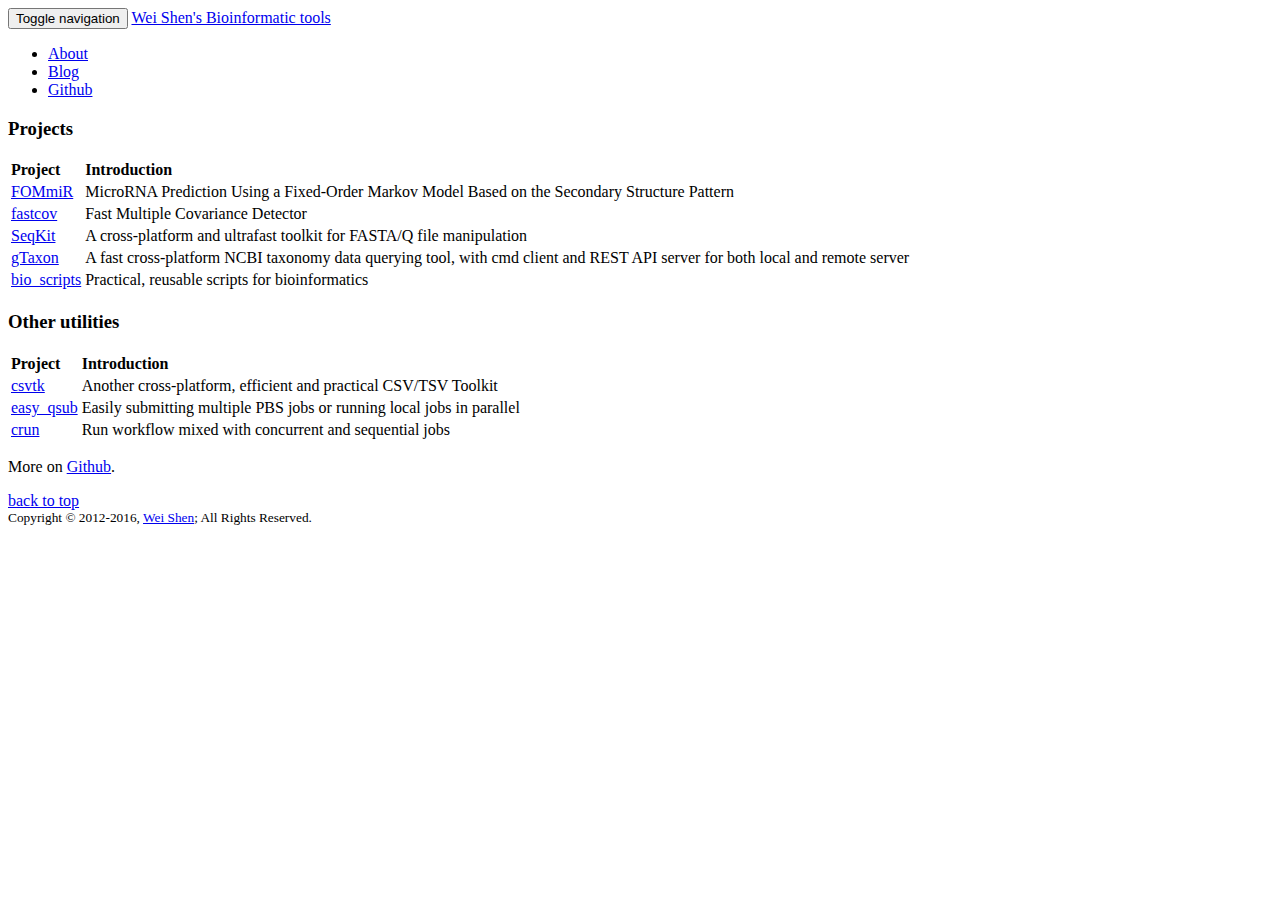
==== index.html @ f15f13af "update homepage" ====
<!DOCTYPE html>
<!--[if lt IE 7]> <html class="no-js lt-ie9 lt-ie8 lt-ie7"> <![endif]-->
<!--[if IE 7]> <html class="no-js lt-ie9 lt-ie8"> <![endif]-->
<!--[if IE 8]> <html class="no-js lt-ie9"> <![endif]-->
<!--[if gt IE 8]><!--> <html class="no-js"> <!--<![endif]-->
<head>
  <meta http-equiv="content-type" content="text/html; charset=utf-8">
  <title>Wei Shen&#39;s Bioinformatic tools </title>
  <meta http-equiv="X-UA-Compatible" content="IE=edge">
<meta name="HandheldFriendly" content="True">
<meta name="MobileOptimized" content="320">
<meta name="viewport" content="width=device-width, initial-scale=1">


<meta name="description" content="" />

<meta name="keywords" content="">


<meta property="og:title" content="Wei Shen&#39;s Bioinformatic tools ">
<meta property="og:site_name" content="Wei Shen&#39;s Bioinformatic tools"/>
<meta property="og:url" content="http://bioinf.shenwei.me/" />
<meta property="og:locale" content="en-us">


<meta property="og:type" content="website" />



<link href="http://bioinf.shenwei.me/index.xml" rel="alternate" type="application/rss+xml" title="Wei Shen&#39;s Bioinformatic tools" />

<link rel="canonical" href="http://bioinf.shenwei.me/" />

<link rel="apple-touch-icon-precomposed" sizes="144x144" href="http://bioinf.shenwei.me/touch-icon-144-precomposed.png">
<link href="http://bioinf.shenwei.me/favicon.png" rel="icon">

<meta name="generator" content="Hugo 0.16" />

  <!--[if lt IE 9]>
<script src="https://oss.maxcdn.com/libs/html5shiv/3.7.0/html5shiv.js"></script>
<script src="https://oss.maxcdn.com/libs/respond.js/1.4.2/respond.min.js"></script>
<![endif]-->



    <link rel="stylesheet" href="http://bioinf.shenwei.me/css/theme/yeti.css">


<link rel="stylesheet" href="http://bioinf.shenwei.me/css/font-awesome.min.css">
<link rel="stylesheet" href="http://bioinf.shenwei.me/css/style.css">


  <link rel="stylesheet" href="http://bioinf.shenwei.me/css/highlight/default.css">


</head>
<body>
    <header id="main-header">
  <nav class="navbar navbar-default navbar-fixed-top">
    <div class="container">
      <div class="navbar-header">
        <button type="button" class="navbar-toggle collapsed" data-toggle="collapse" data-target="#navbar" aria-expanded="false" aria-controls="navbar">
          <span class="sr-only">Toggle navigation</span>
          <span class="icon-bar"></span>
          <span class="icon-bar"></span>
          <span class="icon-bar"></span>
        </button>
        <a class="navbar-brand" href="http://bioinf.shenwei.me">Wei Shen&#39;s Bioinformatic tools</a>
      </div>
      <div id="navbar" class="collapse navbar-collapse">
        <ul class="nav navbar-nav navbar-right">
          
          <li>

            <a href="http://shenwei.me"
             title="http://shenwei.me">

            
            
            About
            </a>
          </li>
          
          <li>

            <a href="http://blog.shenwei.me"
             title="http://blog.shenwei.me">

            
            
            Blog
            </a>
          </li>
          
          <li>

            <a href="http://github.com/shenwei356"
             title="http://github.com/shenwei356">

            
            
            Github
            </a>
          </li>
          
        </ul>
      </div>
      
    </div>
  </nav>

</header>



  <div class="container">
    
    
    
        

<h3 id="projects">Projects</h3>

<table>
<thead>
<tr>
<th align="left">Project</th>
<th align="left">Introduction</th>
</tr>
</thead>

<tbody>
<tr>
<td align="left"><a href="http://bioinf.shenwei.me/fommir" target="_blank">FOMmiR</a></td>
<td align="left">MicroRNA Prediction Using a Fixed-Order Markov Model Based on the Secondary Structure Pattern</td>
</tr>

<tr>
<td align="left"><a href="http://yanlilab.github.io/fastcov" target="_blank">fastcov</a></td>
<td align="left">Fast Multiple Covariance Detector</td>
</tr>

<tr>
<td align="left"><a href="http://bioinf.shenwei.me/seqkit" target="_blank">SeqKit</a></td>
<td align="left">A cross-platform and ultrafast toolkit for FASTA/Q file manipulation</td>
</tr>

<tr>
<td align="left"><a href="https://github.com/shenwei356/gtaxon" target="_blank">gTaxon</a></td>
<td align="left">A fast cross-platform NCBI taxonomy data querying tool, with cmd client and REST API server for both local and remote server</td>
</tr>

<tr>
<td align="left"><a href="https://github.com/shenwei356/bio_scripts" target="_blank">bio_scripts</a></td>
<td align="left">Practical, reusable scripts for bioinformatics</td>
</tr>
</tbody>
</table>

<h3 id="other-utilities">Other utilities</h3>

<table>
<thead>
<tr>
<th align="left">Project</th>
<th align="left">Introduction</th>
</tr>
</thead>

<tbody>
<tr>
<td align="left"><a href="http://bioinf.shenwei.me/csvtk" target="_blank">csvtk</a></td>
<td align="left">Another cross-platform, efficient and practical CSV/TSV Toolkit</td>
</tr>

<tr>
<td align="left"><a href="https://github.com/shenwei356/easy_qsub" target="_blank">easy_qsub</a></td>
<td align="left">Easily submitting multiple PBS jobs or running local jobs in parallel</td>
</tr>

<tr>
<td align="left"><a href="https://github.com/shenwei356/crun" target="_blank">crun</a></td>
<td align="left">Run workflow mixed with concurrent and sequential jobs</td>
</tr>
</tbody>
</table>

<p>More on <a href="https://github.com/shenwei356/">Github</a>.</p>

    
    
  </div>

      <footer class="footer">
    <div class="container hidden-print">
    <div class="row">
        <div class="col-xs-12 col-sm-12 col-md-12 col-lg-12">
           <div class="pull-left">
  <a class="toplink" href="#">back to top</a>
</div>
<div class="pull-right">
  
</div>

        </div>
        <div class="col-xs-12 col-sm-12 col-md-12 col-lg-12 text-center">
          <small>
              
    
<div class="container footline">
  
  Copyright © 2012-2016, <a href="http://shenwei.me">Wei Shen</a>; All Rights Reserved.


</div>


    


          </small>
        </div>
     </div>
    </div>
</footer>

    <script src="http://bioinf.shenwei.me/js/jquery.min-2.1.4.js"></script>
<script src="http://bioinf.shenwei.me/js/bootstrap.min-3.3.5.js"></script>




<script src="http://bioinf.shenwei.me/js/highlight.pack.js"></script>
<script src="http://bioinf.shenwei.me/js/site.js"></script>
<script>hljs.initHighlightingOnLoad();</script>


<script>
  var _gaq=[['_setAccount','UA-28948626-9'],['_trackPageview']];
  (function(d,t){var g=d.createElement(t),s=d.getElementsByTagName(t)[0];
  g.src=('https:'==location.protocol?'//ssl':'//www')+'.google-analytics.com/ga.js';
  s.parentNode.insertBefore(g,s)}(document,'script'));
</script>


  </body>
</html>
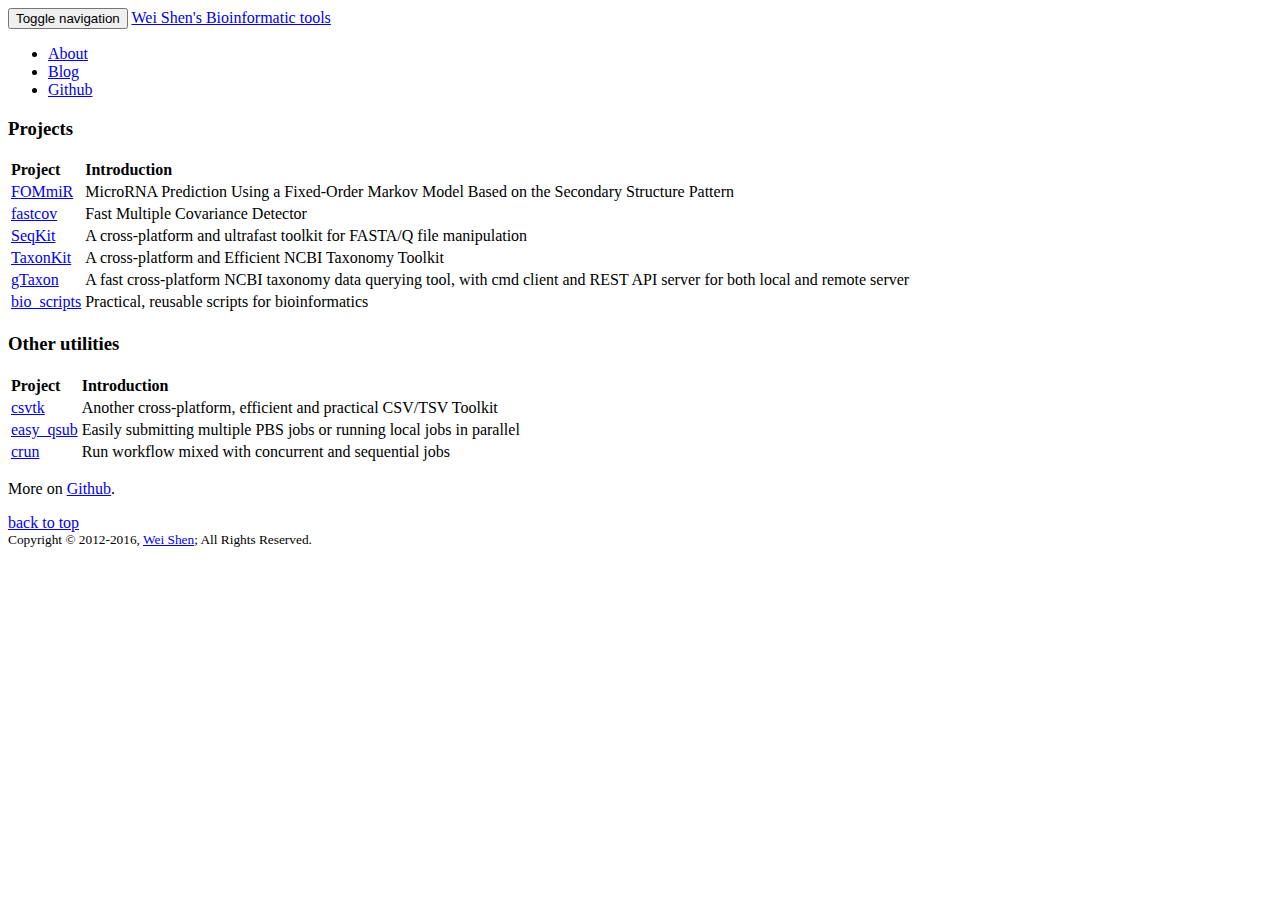
==== commit 7d731b05: "add TaxonKit" ====
--- a/index.html
+++ b/index.html
@@ -146,6 +146,11 @@
 </tr>
 
 <tr>
+<td align="left"><a href="http://bioinf.shenwei.me/taxonkit" target="_blank">TaxonKit</a></td>
+<td align="left">A cross-platform and Efficient NCBI Taxonomy Toolkit</td>
+</tr>
+
+<tr>
 <td align="left"><a href="https://github.com/shenwei356/gtaxon" target="_blank">gTaxon</a></td>
 <td align="left">A fast cross-platform NCBI taxonomy data querying tool, with cmd client and REST API server for both local and remote server</td>
 </tr>
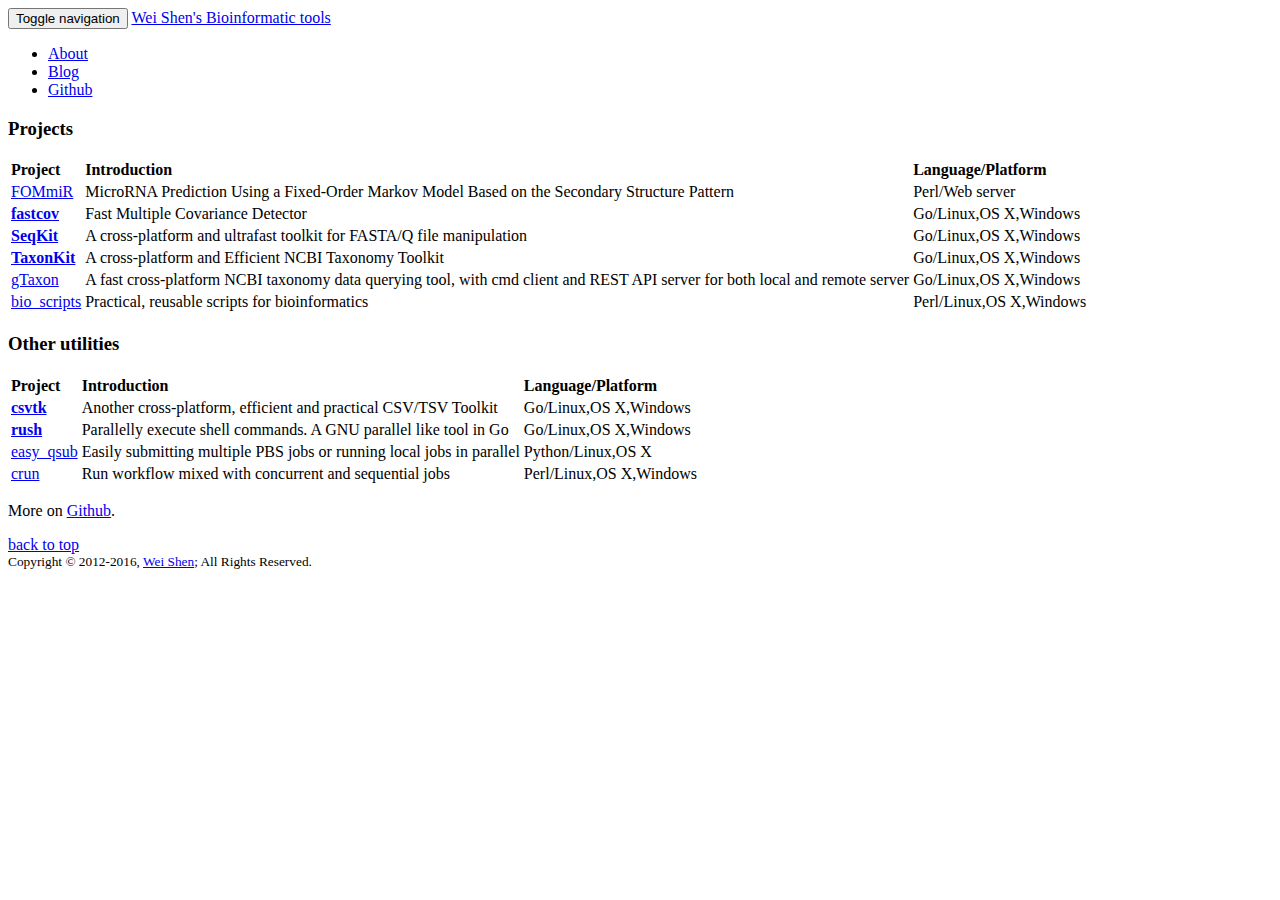
==== commit 857e3d47: "add rush" ====
--- a/index.html
+++ b/index.html
@@ -126,6 +126,7 @@
 <tr>
 <th align="left">Project</th>
 <th align="left">Introduction</th>
+<th align="left">Language/Platform</th>
 </tr>
 </thead>
 
@@ -133,31 +134,37 @@
 <tr>
 <td align="left"><a href="http://bioinf.shenwei.me/fommir" target="_blank">FOMmiR</a></td>
 <td align="left">MicroRNA Prediction Using a Fixed-Order Markov Model Based on the Secondary Structure Pattern</td>
-</tr>
-
-<tr>
-<td align="left"><a href="http://yanlilab.github.io/fastcov" target="_blank">fastcov</a></td>
+<td align="left">Perl/Web server</td>
+</tr>
+
+<tr>
+<td align="left"><a href="http://yanlilab.github.io/fastcov" target="_blank"><strong>fastcov</strong></a></td>
 <td align="left">Fast Multiple Covariance Detector</td>
-</tr>
-
-<tr>
-<td align="left"><a href="http://bioinf.shenwei.me/seqkit" target="_blank">SeqKit</a></td>
+<td align="left">Go/Linux,OS X,Windows</td>
+</tr>
+
+<tr>
+<td align="left"><a href="http://bioinf.shenwei.me/seqkit" target="_blank"><strong>SeqKit</strong></a></td>
 <td align="left">A cross-platform and ultrafast toolkit for FASTA/Q file manipulation</td>
-</tr>
-
-<tr>
-<td align="left"><a href="http://bioinf.shenwei.me/taxonkit" target="_blank">TaxonKit</a></td>
+<td align="left">Go/Linux,OS X,Windows</td>
+</tr>
+
+<tr>
+<td align="left"><a href="http://bioinf.shenwei.me/taxonkit" target="_blank"><strong>TaxonKit</strong></a></td>
 <td align="left">A cross-platform and Efficient NCBI Taxonomy Toolkit</td>
+<td align="left">Go/Linux,OS X,Windows</td>
 </tr>
 
 <tr>
 <td align="left"><a href="https://github.com/shenwei356/gtaxon" target="_blank">gTaxon</a></td>
 <td align="left">A fast cross-platform NCBI taxonomy data querying tool, with cmd client and REST API server for both local and remote server</td>
+<td align="left">Go/Linux,OS X,Windows</td>
 </tr>
 
 <tr>
 <td align="left"><a href="https://github.com/shenwei356/bio_scripts" target="_blank">bio_scripts</a></td>
 <td align="left">Practical, reusable scripts for bioinformatics</td>
+<td align="left">Perl/Linux,OS X,Windows</td>
 </tr>
 </tbody>
 </table>
@@ -169,23 +176,33 @@
 <tr>
 <th align="left">Project</th>
 <th align="left">Introduction</th>
+<th align="left">Language/Platform</th>
 </tr>
 </thead>
 
 <tbody>
 <tr>
-<td align="left"><a href="http://bioinf.shenwei.me/csvtk" target="_blank">csvtk</a></td>
+<td align="left"><a href="http://bioinf.shenwei.me/csvtk" target="_blank"><strong>csvtk</strong></a></td>
 <td align="left">Another cross-platform, efficient and practical CSV/TSV Toolkit</td>
+<td align="left">Go/Linux,OS X,Windows</td>
+</tr>
+
+<tr>
+<td align="left"><a href="https://github.com/shenwei356/rush" target="_blank"><strong>rush</strong></a></td>
+<td align="left">Parallelly execute shell commands. A GNU parallel like tool in Go</td>
+<td align="left">Go/Linux,OS X,Windows</td>
 </tr>
 
 <tr>
 <td align="left"><a href="https://github.com/shenwei356/easy_qsub" target="_blank">easy_qsub</a></td>
 <td align="left">Easily submitting multiple PBS jobs or running local jobs in parallel</td>
+<td align="left">Python/Linux,OS X</td>
 </tr>
 
 <tr>
 <td align="left"><a href="https://github.com/shenwei356/crun" target="_blank">crun</a></td>
 <td align="left">Run workflow mixed with concurrent and sequential jobs</td>
+<td align="left">Perl/Linux,OS X,Windows</td>
 </tr>
 </tbody>
 </table>
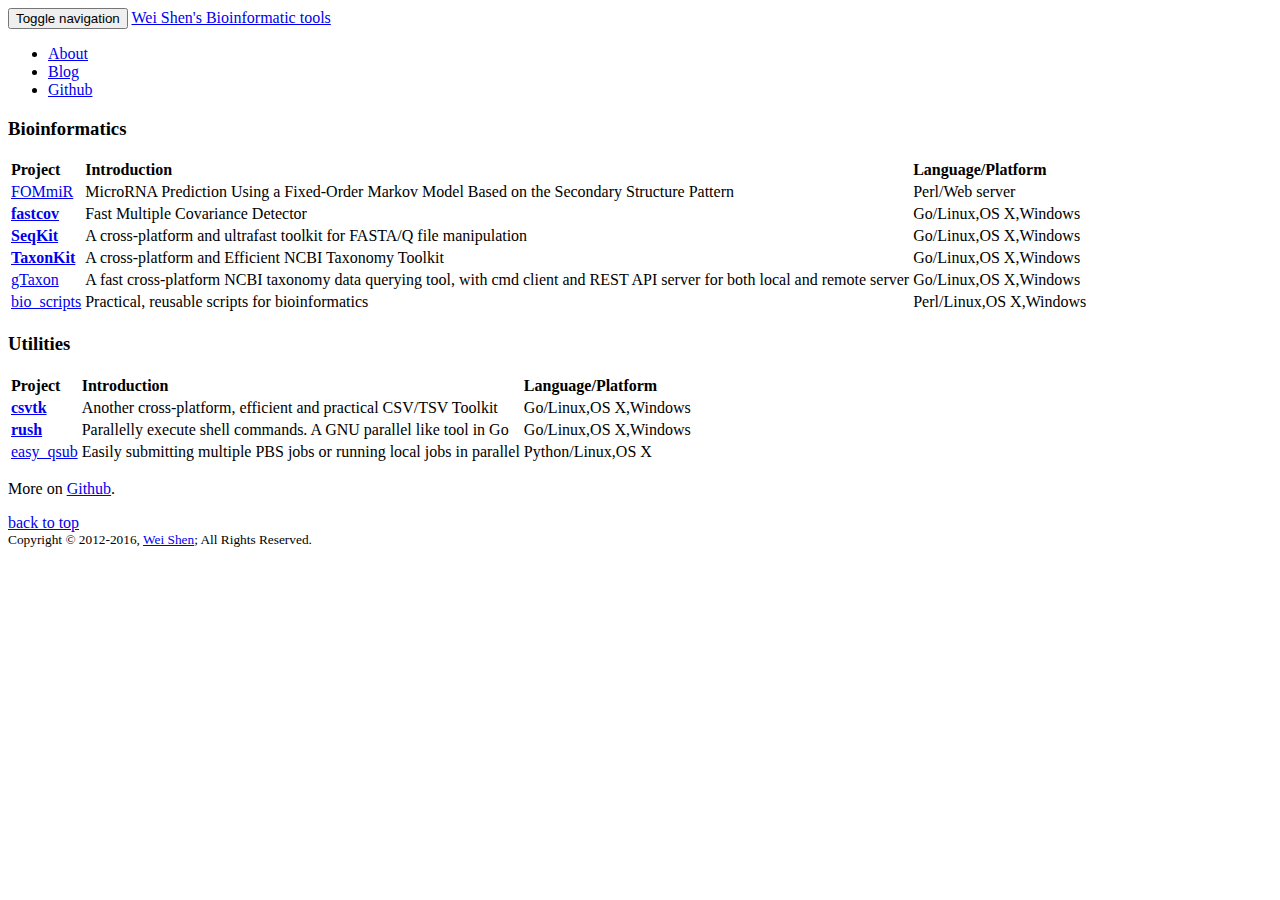
==== commit d0d99c83: "update" ====
--- a/index.html
+++ b/index.html
@@ -119,7 +119,7 @@
     
         
 
-<h3 id="projects">Projects</h3>
+<h3 id="bioinformatics">Bioinformatics</h3>
 
 <table>
 <thead>
@@ -169,7 +169,7 @@
 </tbody>
 </table>
 
-<h3 id="other-utilities">Other utilities</h3>
+<h3 id="utilities">Utilities</h3>
 
 <table>
 <thead>
@@ -197,12 +197,6 @@
 <td align="left"><a href="https://github.com/shenwei356/easy_qsub" target="_blank">easy_qsub</a></td>
 <td align="left">Easily submitting multiple PBS jobs or running local jobs in parallel</td>
 <td align="left">Python/Linux,OS X</td>
-</tr>
-
-<tr>
-<td align="left"><a href="https://github.com/shenwei356/crun" target="_blank">crun</a></td>
-<td align="left">Run workflow mixed with concurrent and sequential jobs</td>
-<td align="left">Perl/Linux,OS X,Windows</td>
 </tr>
 </tbody>
 </table>
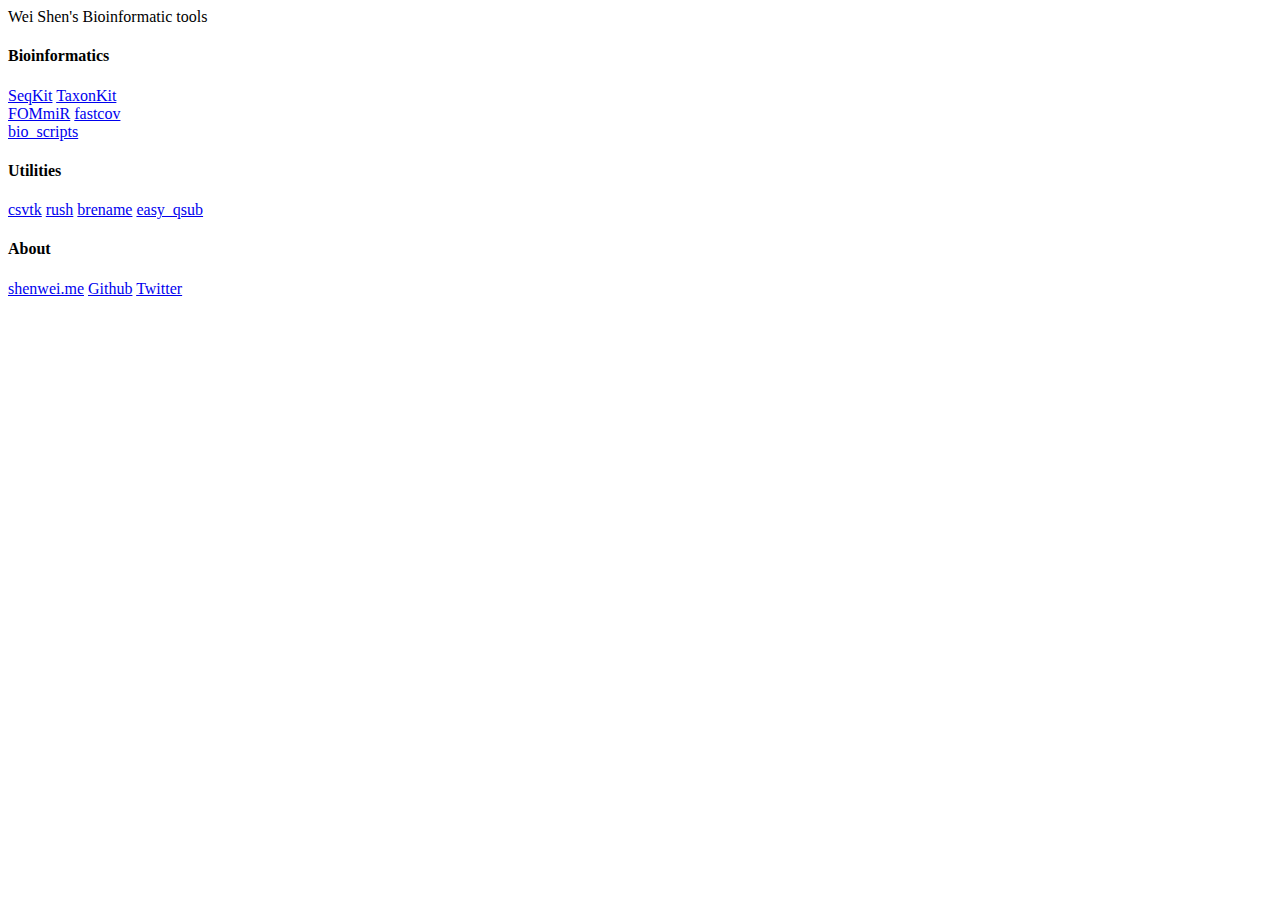
==== commit 4a35b460: "change theme" ====
--- a/index.html
+++ b/index.html
@@ -1,264 +1,96 @@
 <!DOCTYPE html>
-<!--[if lt IE 7]> <html class="no-js lt-ie9 lt-ie8 lt-ie7"> <![endif]-->
-<!--[if IE 7]> <html class="no-js lt-ie9 lt-ie8"> <![endif]-->
-<!--[if IE 8]> <html class="no-js lt-ie9"> <![endif]-->
-<!--[if gt IE 8]><!--> <html class="no-js"> <!--<![endif]-->
-<head>
-  <meta http-equiv="content-type" content="text/html; charset=utf-8">
-  <title>Wei Shen&#39;s Bioinformatic tools </title>
-  <meta http-equiv="X-UA-Compatible" content="IE=edge">
-<meta name="HandheldFriendly" content="True">
-<meta name="MobileOptimized" content="320">
-<meta name="viewport" content="width=device-width, initial-scale=1">
+<html lang="">
+    <head>
+	<meta name="generator" content="Hugo 0.40.3" />
+        <title> Wei Shen&#39;s Bioinformatic tools </title>
+        <meta charset="utf-8">
+<meta http-equiv="X-UA-Compatible" content="IE=edge">
+<meta name="viewport" content="width=device-width, initial-scale=1.0, minimum-scale=1.0">
+<link rel="shortcut icon" type="image/png" href="http://localhost:1313/images/favicon.png"/>
+<link rel="stylesheet" href="http://localhost:1313/css/font-roboto.min.css">
+<link rel="stylesheet" href="http://localhost:1313/css/styles.min.css" />
+<link rel="stylesheet" href="http://localhost:1313/css/material.blue_grey-cyan.min.css">
 
-
-<meta name="description" content="" />
-
-<meta name="keywords" content="">
-
-
-<meta property="og:title" content="Wei Shen&#39;s Bioinformatic tools ">
-<meta property="og:site_name" content="Wei Shen&#39;s Bioinformatic tools"/>
-<meta property="og:url" content="http://bioinf.shenwei.me/" />
-<meta property="og:locale" content="en-us">
-
-
-<meta property="og:type" content="website" />
-
-
-
-<link href="http://bioinf.shenwei.me/index.xml" rel="alternate" type="application/rss+xml" title="Wei Shen&#39;s Bioinformatic tools" />
-
-<link rel="canonical" href="http://bioinf.shenwei.me/" />
-
-<link rel="apple-touch-icon-precomposed" sizes="144x144" href="http://bioinf.shenwei.me/touch-icon-144-precomposed.png">
-<link href="http://bioinf.shenwei.me/favicon.png" rel="icon">
-
-<meta name="generator" content="Hugo 0.16" />
-
-  <!--[if lt IE 9]>
-<script src="https://oss.maxcdn.com/libs/html5shiv/3.7.0/html5shiv.js"></script>
-<script src="https://oss.maxcdn.com/libs/respond.js/1.4.2/respond.min.js"></script>
-<![endif]-->
-
-
-
-    <link rel="stylesheet" href="http://bioinf.shenwei.me/css/theme/yeti.css">
-
-
-<link rel="stylesheet" href="http://bioinf.shenwei.me/css/font-awesome.min.css">
-<link rel="stylesheet" href="http://bioinf.shenwei.me/css/style.css">
-
-
-  <link rel="stylesheet" href="http://bioinf.shenwei.me/css/highlight/default.css">
-
-
-</head>
-<body>
-    <header id="main-header">
-  <nav class="navbar navbar-default navbar-fixed-top">
-    <div class="container">
-      <div class="navbar-header">
-        <button type="button" class="navbar-toggle collapsed" data-toggle="collapse" data-target="#navbar" aria-expanded="false" aria-controls="navbar">
-          <span class="sr-only">Toggle navigation</span>
-          <span class="icon-bar"></span>
-          <span class="icon-bar"></span>
-          <span class="icon-bar"></span>
-        </button>
-        <a class="navbar-brand" href="http://bioinf.shenwei.me">Wei Shen&#39;s Bioinformatic tools</a>
-      </div>
-      <div id="navbar" class="collapse navbar-collapse">
-        <ul class="nav navbar-nav navbar-right">
-          
-          <li>
-
-            <a href="http://shenwei.me"
-             title="http://shenwei.me">
-
-            
-            
-            About
-            </a>
-          </li>
-          
-          <li>
-
-            <a href="http://blog.shenwei.me"
-             title="http://blog.shenwei.me">
-
-            
-            
-            Blog
-            </a>
-          </li>
-          
-          <li>
-
-            <a href="http://github.com/shenwei356"
-             title="http://github.com/shenwei356">
-
-            
-            
-            Github
-            </a>
-          </li>
-          
-        </ul>
-      </div>
-      
+    </head>
+    <body class="mdl-base">
+        <div class="mdl-layout__container"></div>
+            <div class="mdl-layout mdl-js-layout mdl-color--grey-600">
+                <header class="mdl-layout__header mdl-color--primary">
+    <div class="mdl-layout__header-row">
+        <span class="mdl-layout-title">Wei Shen&#39;s Bioinformatic tools</span>
     </div>
-  </nav>
-
 </header>
-
-
-
-  <div class="container">
-    
-    
-    
-        
-
-<h3 id="bioinformatics">Bioinformatics</h3>
-
-<table>
-<thead>
-<tr>
-<th align="left">Project</th>
-<th align="left">Introduction</th>
-<th align="left">Language/Platform</th>
-</tr>
-</thead>
-
-<tbody>
-<tr>
-<td align="left"><a href="http://bioinf.shenwei.me/fommir" target="_blank">FOMmiR</a></td>
-<td align="left">MicroRNA Prediction Using a Fixed-Order Markov Model Based on the Secondary Structure Pattern</td>
-<td align="left">Perl/Web server</td>
-</tr>
-
-<tr>
-<td align="left"><a href="http://yanlilab.github.io/fastcov" target="_blank"><strong>fastcov</strong></a></td>
-<td align="left">Fast Multiple Covariance Detector</td>
-<td align="left">Go/Linux,OS X,Windows</td>
-</tr>
-
-<tr>
-<td align="left"><a href="http://bioinf.shenwei.me/seqkit" target="_blank"><strong>SeqKit</strong></a></td>
-<td align="left">A cross-platform and ultrafast toolkit for FASTA/Q file manipulation</td>
-<td align="left">Go/Linux,OS X,Windows</td>
-</tr>
-
-<tr>
-<td align="left"><a href="http://bioinf.shenwei.me/taxonkit" target="_blank"><strong>TaxonKit</strong></a></td>
-<td align="left">A cross-platform and Efficient NCBI Taxonomy Toolkit</td>
-<td align="left">Go/Linux,OS X,Windows</td>
-</tr>
-
-<tr>
-<td align="left"><a href="https://github.com/shenwei356/gtaxon" target="_blank">gTaxon</a></td>
-<td align="left">A fast cross-platform NCBI taxonomy data querying tool, with cmd client and REST API server for both local and remote server</td>
-<td align="left">Go/Linux,OS X,Windows</td>
-</tr>
-
-<tr>
-<td align="left"><a href="https://github.com/shenwei356/bio_scripts" target="_blank">bio_scripts</a></td>
-<td align="left">Practical, reusable scripts for bioinformatics</td>
-<td align="left">Perl/Linux,OS X,Windows</td>
-</tr>
-</tbody>
-</table>
-
-<h3 id="utilities">Utilities</h3>
-
-<table>
-<thead>
-<tr>
-<th align="left">Project</th>
-<th align="left">Introduction</th>
-<th align="left">Language/Platform</th>
-</tr>
-</thead>
-
-<tbody>
-<tr>
-<td align="left"><a href="http://bioinf.shenwei.me/csvtk" target="_blank"><strong>csvtk</strong></a></td>
-<td align="left">Another cross-platform, efficient and practical CSV/TSV Toolkit</td>
-<td align="left">Go/Linux,OS X,Windows</td>
-</tr>
-
-<tr>
-<td align="left"><a href="https://github.com/shenwei356/rush" target="_blank"><strong>rush</strong></a></td>
-<td align="left">Parallelly execute shell commands. A GNU parallel like tool in Go</td>
-<td align="left">Go/Linux,OS X,Windows</td>
-</tr>
-
-<tr>
-<td align="left"><a href="https://github.com/shenwei356/easy_qsub" target="_blank">easy_qsub</a></td>
-<td align="left">Easily submitting multiple PBS jobs or running local jobs in parallel</td>
-<td align="left">Python/Linux,OS X</td>
-</tr>
-</tbody>
-</table>
-
-<p>More on <a href="https://github.com/shenwei356/">Github</a>.</p>
-
-    
-    
-  </div>
-
-      <footer class="footer">
-    <div class="container hidden-print">
-    <div class="row">
-        <div class="col-xs-12 col-sm-12 col-md-12 col-lg-12">
-           <div class="pull-left">
-  <a class="toplink" href="#">back to top</a>
-</div>
-<div class="pull-right">
-  
-</div>
-
-        </div>
-        <div class="col-xs-12 col-sm-12 col-md-12 col-lg-12 text-center">
-          <small>
-              
-    
-<div class="container footline">
-  
-  Copyright © 2012-2016, <a href="http://shenwei.me">Wei Shen</a>; All Rights Reserved.
-
-
-</div>
-
-
-    
-
-
-          </small>
-        </div>
-     </div>
-    </div>
-</footer>
-
-    <script src="http://bioinf.shenwei.me/js/jquery.min-2.1.4.js"></script>
-<script src="http://bioinf.shenwei.me/js/bootstrap.min-3.3.5.js"></script>
-
-
-
-
-<script src="http://bioinf.shenwei.me/js/highlight.pack.js"></script>
-<script src="http://bioinf.shenwei.me/js/site.js"></script>
-<script>hljs.initHighlightingOnLoad();</script>
-
-
-<script>
-  var _gaq=[['_setAccount','UA-28948626-9'],['_trackPageview']];
-  (function(d,t){var g=d.createElement(t),s=d.getElementsByTagName(t)[0];
-  g.src=('https:'==location.protocol?'//ssl':'//www')+'.google-analytics.com/ga.js';
-  s.parentNode.insertBefore(g,s)}(document,'script'));
-</script>
-
-
-  </body>
+                <main class="mdl-layout__content">
+                    <div class="mdl-grid">
+                        
+                        <div class="mdl-card mdl-card mdl-shadow--6dp mdl-color--grey-300 mdl-cell mdl-cell--2-col mdl-cell--4-col-tablet mdl-cell--8-col-phone">
+                            <div class="mdl-card__title mdl-color--blue">
+                                <h4 class="mdl-card__title-text mdl-color-text--grey-50">Bioinformatics</h4>
+                            </div>
+                            
+                            <div class="mdl-card__actions mdl-card--border mdl-color-text--grey-900">
+                                
+                                <a href="https://bioinf.shenwei.me/seqkit" target="_blank" class="link mdl-button mdl-button--colored mdl-js-button mdl-js-ripple-effect" title="A cross-platform and ultrafast toolkit for FASTA/Q file manipulation">SeqKit</a>
+                                
+                                <a href="http://bioinf.shenwei.me/taxonkit" target="_blank" class="link mdl-button mdl-button--colored mdl-js-button mdl-js-ripple-effect" title="A cross-platform and Efficient NCBI Taxonomy Toolkit">TaxonKit</a>
+                                
+                            </div>
+                            
+                            <div class="mdl-card__actions mdl-card--border mdl-color-text--grey-900">
+                                
+                                <a href="https://bioinf.shenwei.me/fommir" target="_blank" class="link mdl-button mdl-button--colored mdl-js-button mdl-js-ripple-effect" title="MicroRNA Prediction Using a Fixed-Order Markov Model Based on the Secondary Structure Pattern">FOMmiR</a>
+                                
+                                <a href="http://yanlilab.github.io/fastcov" target="_blank" class="link mdl-button mdl-button--colored mdl-js-button mdl-js-ripple-effect" title="Fast Multiple Covariance Detector">fastcov</a>
+                                
+                            </div>
+                            
+                            <div class="mdl-card__actions mdl-card--border mdl-color-text--grey-900">
+                                
+                                <a href="https://github.com/shenwei356/bio_scripts" target="_blank" class="link mdl-button mdl-button--colored mdl-js-button mdl-js-ripple-effect" title="Practical, reusable scripts for bioinformatics">bio_scripts</a>
+                                
+                            </div>
+                            
+                        </div>
+                        
+                        <div class="mdl-card mdl-card mdl-shadow--6dp mdl-color--grey-300 mdl-cell mdl-cell--2-col mdl-cell--4-col-tablet mdl-cell--8-col-phone">
+                            <div class="mdl-card__title mdl-color--green">
+                                <h4 class="mdl-card__title-text mdl-color-text--grey-50">Utilities</h4>
+                            </div>
+                            
+                            <div class="mdl-card__actions mdl-card--border mdl-color-text--grey-900">
+                                
+                                <a href="https://bioinf.shenwei.me/csvtk" target="_blank" class="link mdl-button mdl-button--colored mdl-js-button mdl-js-ripple-effect" title="A cross-platform, efficient and practical CSV/TSV toolkit in Golang">csvtk</a>
+                                
+                                <a href="https://github.com/shenwei356/rush" target="_blank" class="link mdl-button mdl-button--colored mdl-js-button mdl-js-ripple-effect" title="A cross-platform command-line tool for executing jobs in parallel">rush</a>
+                                
+                                <a href="https://github.com/shenwei356/brename" target="_blank" class="link mdl-button mdl-button--colored mdl-js-button mdl-js-ripple-effect" title="A practical cross-platform command-line tool for safely batch renaming files/directories via regular expression">brename</a>
+                                
+                                <a href="https://github.com/shenwei356/easy_qsub" target="_blank" class="link mdl-button mdl-button--colored mdl-js-button mdl-js-ripple-effect" title="Easily submitting multiple PBS jobs or running local jobs in parallel. Multiple input files supported">easy_qsub</a>
+                                
+                            </div>
+                            
+                        </div>
+                        
+                        <div class="mdl-card mdl-card mdl-shadow--6dp mdl-color--grey-300 mdl-cell mdl-cell--2-col mdl-cell--4-col-tablet mdl-cell--8-col-phone">
+                            <div class="mdl-card__title mdl-color--purple">
+                                <h4 class="mdl-card__title-text mdl-color-text--grey-50">About</h4>
+                            </div>
+                            
+                            <div class="mdl-card__actions mdl-card--border mdl-color-text--grey-900">
+                                
+                                <a href="http://shenwei.me" target="_blank" class="link mdl-button mdl-button--colored mdl-js-button mdl-js-ripple-effect" title="">shenwei.me</a>
+                                
+                                <a href="https://github.com/shenwei356" target="_blank" class="link mdl-button mdl-button--colored mdl-js-button mdl-js-ripple-effect" title="">Github</a>
+                                
+                                <a href="https://twitter.com/shenwei356" target="_blank" class="link mdl-button mdl-button--colored mdl-js-button mdl-js-ripple-effect" title="">Twitter</a>
+                                
+                            </div>
+                            
+                        </div>
+                        
+                    </div>
+                </main>
+                <script defer src="http://localhost:1313/js/material.min.js"></script>
+            </div>
+    </body>
 </html>
-
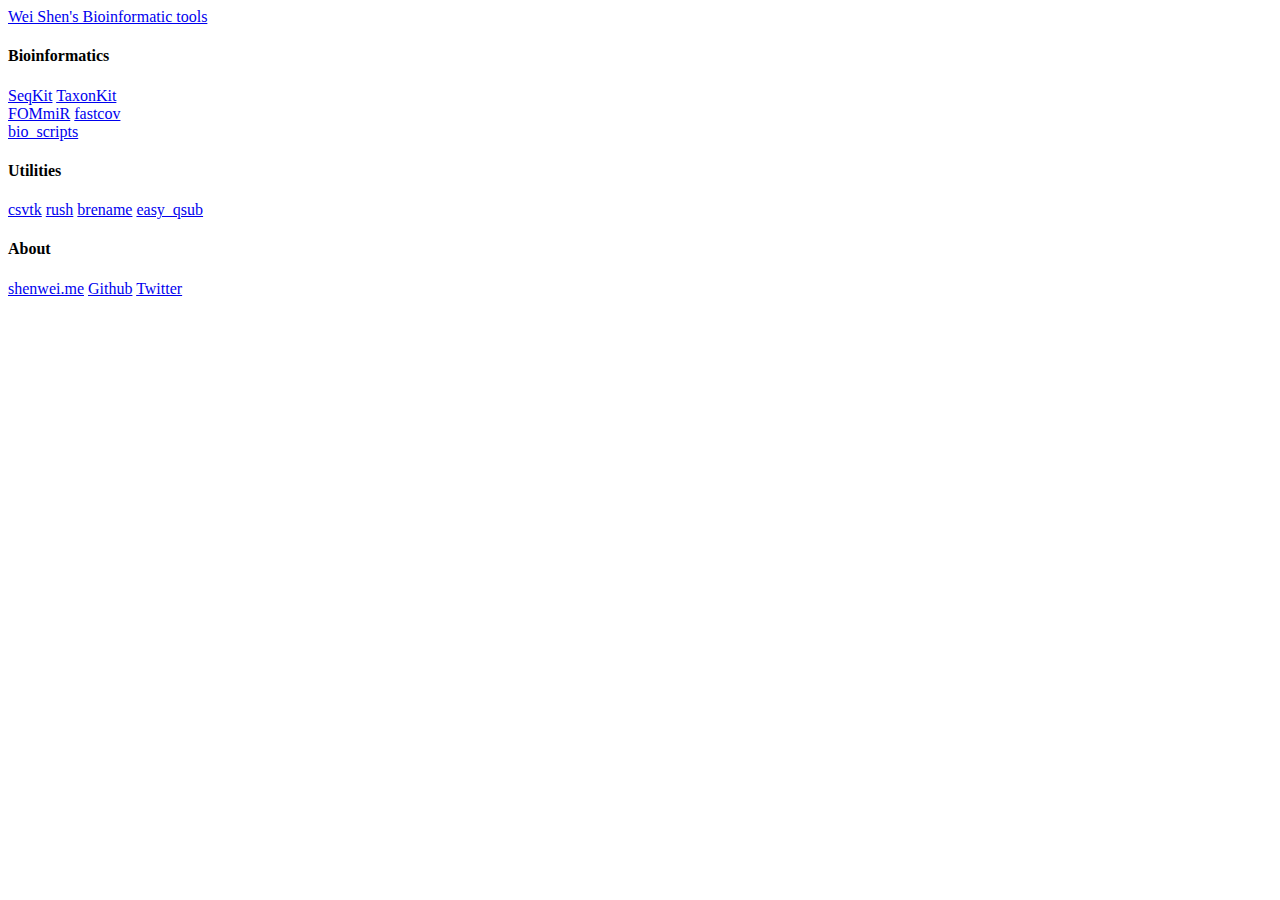
==== commit 6fd8961b: "some changes" ====
--- a/index.html
+++ b/index.html
@@ -6,10 +6,10 @@
         <meta charset="utf-8">
 <meta http-equiv="X-UA-Compatible" content="IE=edge">
 <meta name="viewport" content="width=device-width, initial-scale=1.0, minimum-scale=1.0">
-<link rel="shortcut icon" type="image/png" href="http://localhost:1313/images/favicon.png"/>
-<link rel="stylesheet" href="http://localhost:1313/css/font-roboto.min.css">
-<link rel="stylesheet" href="http://localhost:1313/css/styles.min.css" />
-<link rel="stylesheet" href="http://localhost:1313/css/material.blue_grey-cyan.min.css">
+<link rel="shortcut icon" type="image/png" href="https://bioinf.shenwei.me/images/favicon.png"/>
+<link rel="stylesheet" href="https://bioinf.shenwei.me/css/font-roboto.min.css">
+<link rel="stylesheet" href="https://bioinf.shenwei.me/css/styles.min.css" />
+<link rel="stylesheet" href="https://bioinf.shenwei.me/css/material.blue_grey-cyan.min.css">
 
     </head>
     <body class="mdl-base">
@@ -17,13 +17,14 @@
             <div class="mdl-layout mdl-js-layout mdl-color--grey-600">
                 <header class="mdl-layout__header mdl-color--primary">
     <div class="mdl-layout__header-row">
-        <span class="mdl-layout-title">Wei Shen&#39;s Bioinformatic tools</span>
+        <a href="https://bioinf.shenwei.me" class="mdl-navigation__link mdl-layout-title">Wei Shen&#39;s Bioinformatic tools</a>
     </div>
 </header>
+
                 <main class="mdl-layout__content">
                     <div class="mdl-grid">
                         
-                        <div class="mdl-card mdl-card mdl-shadow--6dp mdl-color--grey-300 mdl-cell mdl-cell--2-col mdl-cell--4-col-tablet mdl-cell--8-col-phone">
+                        <div class="mdl-card mdl-card mdl-shadow--6dp mdl-color--grey-300 mdl-cell mdl-cell--3-col mdl-cell--4-col-tablet mdl-cell--8-col-phone">
                             <div class="mdl-card__title mdl-color--blue">
                                 <h4 class="mdl-card__title-text mdl-color-text--grey-50">Bioinformatics</h4>
                             </div>
@@ -52,7 +53,7 @@
                             
                         </div>
                         
-                        <div class="mdl-card mdl-card mdl-shadow--6dp mdl-color--grey-300 mdl-cell mdl-cell--2-col mdl-cell--4-col-tablet mdl-cell--8-col-phone">
+                        <div class="mdl-card mdl-card mdl-shadow--6dp mdl-color--grey-300 mdl-cell mdl-cell--3-col mdl-cell--4-col-tablet mdl-cell--8-col-phone">
                             <div class="mdl-card__title mdl-color--green">
                                 <h4 class="mdl-card__title-text mdl-color-text--grey-50">Utilities</h4>
                             </div>
@@ -71,7 +72,7 @@
                             
                         </div>
                         
-                        <div class="mdl-card mdl-card mdl-shadow--6dp mdl-color--grey-300 mdl-cell mdl-cell--2-col mdl-cell--4-col-tablet mdl-cell--8-col-phone">
+                        <div class="mdl-card mdl-card mdl-shadow--6dp mdl-color--grey-300 mdl-cell mdl-cell--3-col mdl-cell--4-col-tablet mdl-cell--8-col-phone">
                             <div class="mdl-card__title mdl-color--purple">
                                 <h4 class="mdl-card__title-text mdl-color-text--grey-50">About</h4>
                             </div>
@@ -90,7 +91,7 @@
                         
                     </div>
                 </main>
-                <script defer src="http://localhost:1313/js/material.min.js"></script>
+                <script defer src="https://bioinf.shenwei.me/js/material.min.js"></script>
             </div>
     </body>
 </html>
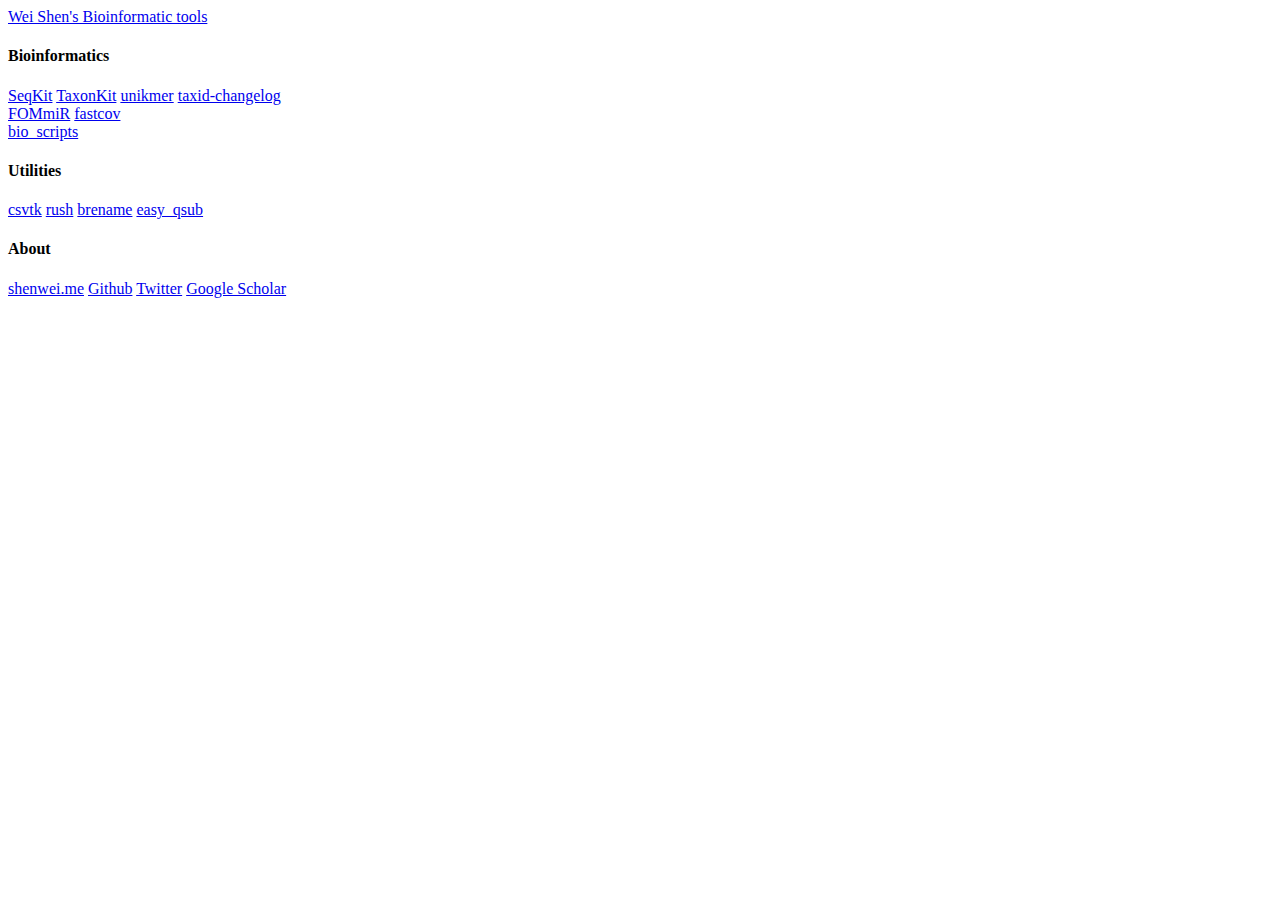
==== commit fc08e97e: "update" ====
--- a/index.html
+++ b/index.html
@@ -1,7 +1,7 @@
 <!DOCTYPE html>
 <html lang="">
     <head>
-	<meta name="generator" content="Hugo 0.40.3" />
+	<meta name="generator" content="Hugo 0.56.2" />
         <title> Wei Shen&#39;s Bioinformatic tools </title>
         <meta charset="utf-8">
 <meta http-equiv="X-UA-Compatible" content="IE=edge">
@@ -25,7 +25,7 @@
                     <div class="mdl-grid">
                         
                         <div class="mdl-card mdl-card mdl-shadow--6dp mdl-color--grey-300 mdl-cell mdl-cell--3-col mdl-cell--4-col-tablet mdl-cell--8-col-phone">
-                            <div class="mdl-card__title mdl-color--blue">
+                            <div class="mdl-card__title mdl-color--teal">
                                 <h4 class="mdl-card__title-text mdl-color-text--grey-50">Bioinformatics</h4>
                             </div>
                             
@@ -34,6 +34,10 @@
                                 <a href="https://bioinf.shenwei.me/seqkit" target="_blank" class="link mdl-button mdl-button--colored mdl-js-button mdl-js-ripple-effect" title="A cross-platform and ultrafast toolkit for FASTA/Q file manipulation">SeqKit</a>
                                 
                                 <a href="http://bioinf.shenwei.me/taxonkit" target="_blank" class="link mdl-button mdl-button--colored mdl-js-button mdl-js-ripple-effect" title="A cross-platform and Efficient NCBI Taxonomy Toolkit">TaxonKit</a>
+                                
+                                <a href="https://github.com/shenwei356/unikmer" target="_blank" class="link mdl-button mdl-button--colored mdl-js-button mdl-js-ripple-effect" title="A golang package and a command-line toolkit for manipulating unique small Kmer (k &lt;= 32) without frequency information.">unikmer</a>
+                                
+                                <a href="https://github.com/shenwei356/taxid-changelog" target="_blank" class="link mdl-button mdl-button--colored mdl-js-button mdl-js-ripple-effect" title="NCBI taxonomic identifier (taxid) changelog, including taxids deletion, new adding, merge, reuse, and rank/name changes.">taxid-changelog</a>
                                 
                             </div>
                             
@@ -54,7 +58,7 @@
                         </div>
                         
                         <div class="mdl-card mdl-card mdl-shadow--6dp mdl-color--grey-300 mdl-cell mdl-cell--3-col mdl-cell--4-col-tablet mdl-cell--8-col-phone">
-                            <div class="mdl-card__title mdl-color--green">
+                            <div class="mdl-card__title mdl-color--light-blue">
                                 <h4 class="mdl-card__title-text mdl-color-text--grey-50">Utilities</h4>
                             </div>
                             
@@ -85,6 +89,8 @@
                                 
                                 <a href="https://twitter.com/shenwei356" target="_blank" class="link mdl-button mdl-button--colored mdl-js-button mdl-js-ripple-effect" title="">Twitter</a>
                                 
+                                <a href="https://scholar.google.com/citations?user=wHF3Lm8AAAAJ&amp;hl=en" target="_blank" class="link mdl-button mdl-button--colored mdl-js-button mdl-js-ripple-effect" title="">Google Scholar</a>
+                                
                             </div>
                             
                         </div>
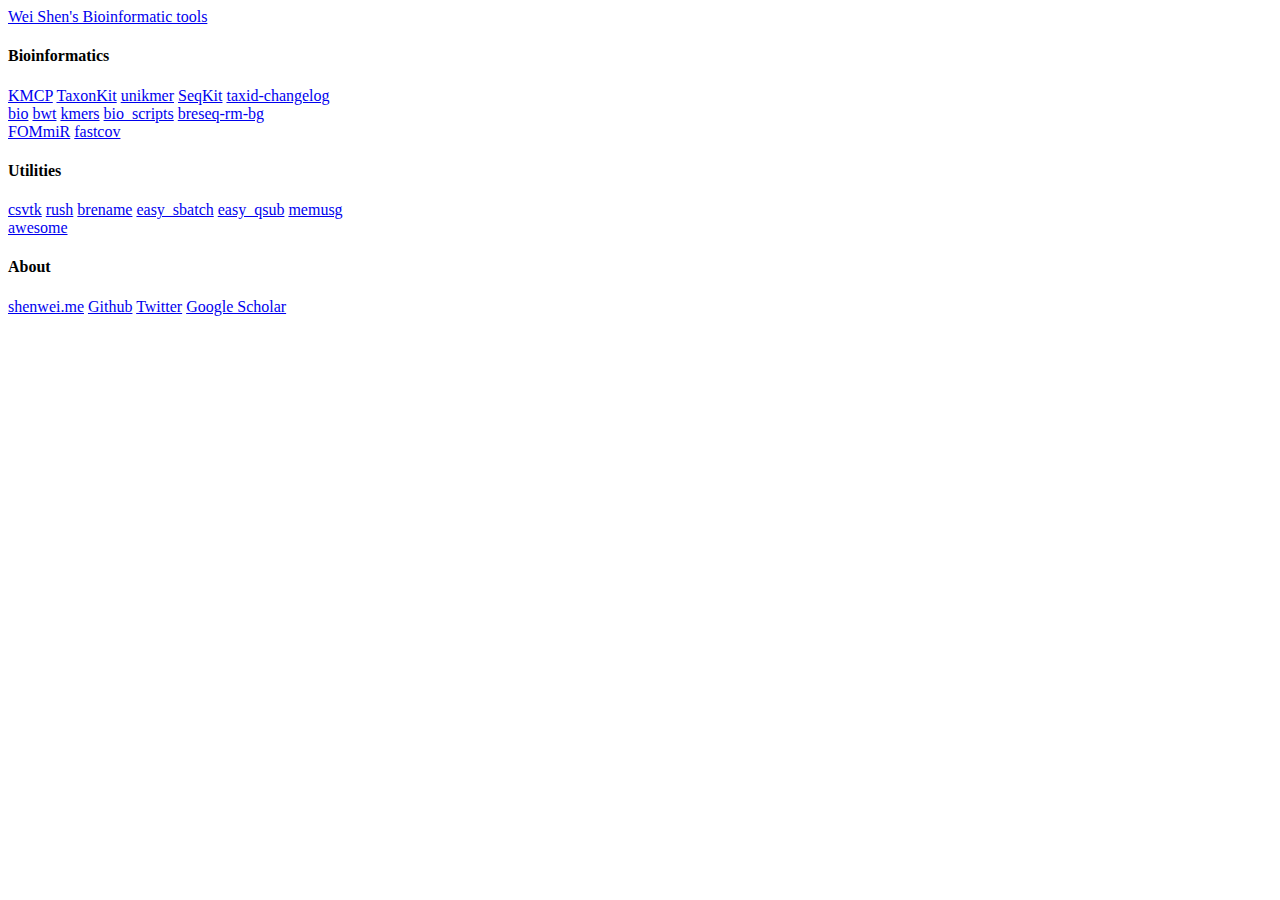
==== commit 66ffb3e3: "update" ====
--- a/index.html
+++ b/index.html
@@ -1,7 +1,7 @@
 <!DOCTYPE html>
 <html lang="">
     <head>
-	<meta name="generator" content="Hugo 0.56.2" />
+	<meta name="generator" content="Hugo 0.92.1" />
         <title> Wei Shen&#39;s Bioinformatic tools </title>
         <meta charset="utf-8">
 <meta http-equiv="X-UA-Compatible" content="IE=edge">
@@ -31,13 +31,29 @@
                             
                             <div class="mdl-card__actions mdl-card--border mdl-color-text--grey-900">
                                 
-                                <a href="https://bioinf.shenwei.me/seqkit" target="_blank" class="link mdl-button mdl-button--colored mdl-js-button mdl-js-ripple-effect" title="A cross-platform and ultrafast toolkit for FASTA/Q file manipulation">SeqKit</a>
+                                <a href="https://bioinf.shenwei.me/kmcp" target="_blank" class="link mdl-button mdl-button--colored mdl-js-button mdl-js-ripple-effect" title="Accurate metagenomic profiling &amp;&amp; Fast large-scale sequence/genome searching">KMCP</a>
                                 
                                 <a href="http://bioinf.shenwei.me/taxonkit" target="_blank" class="link mdl-button mdl-button--colored mdl-js-button mdl-js-ripple-effect" title="A cross-platform and Efficient NCBI Taxonomy Toolkit">TaxonKit</a>
                                 
-                                <a href="https://github.com/shenwei356/unikmer" target="_blank" class="link mdl-button mdl-button--colored mdl-js-button mdl-js-ripple-effect" title="A golang package and a command-line toolkit for manipulating unique small Kmer (k &lt;= 32) without frequency information.">unikmer</a>
+                                <a href="https://github.com/shenwei356/unikmer" target="_blank" class="link mdl-button mdl-button--colored mdl-js-button mdl-js-ripple-effect" title="Toolkit for nucleic acid k-mer analysis, including set operations on k-mers (sketch) optional with TaxIDs but without count information.">unikmer</a>
+                                
+                                <a href="https://bioinf.shenwei.me/seqkit" target="_blank" class="link mdl-button mdl-button--colored mdl-js-button mdl-js-ripple-effect" title="A cross-platform and ultrafast toolkit for FASTA/Q file manipulation">SeqKit</a>
                                 
                                 <a href="https://github.com/shenwei356/taxid-changelog" target="_blank" class="link mdl-button mdl-button--colored mdl-js-button mdl-js-ripple-effect" title="NCBI taxonomic identifier (taxid) changelog, including taxids deletion, new adding, merge, reuse, and rank/name changes.">taxid-changelog</a>
+                                
+                            </div>
+                            
+                            <div class="mdl-card__actions mdl-card--border mdl-color-text--grey-900">
+                                
+                                <a href="https://github.com/shenwei356/bio" target="_blank" class="link mdl-button mdl-button--colored mdl-js-button mdl-js-ripple-effect" title="A lightweight and high-performance bioinformatics package in Golang">bio</a>
+                                
+                                <a href="https://github.com/shenwei356/bwt" target="_blank" class="link mdl-button mdl-button--colored mdl-js-button mdl-js-ripple-effect" title="Burrows-Wheeler Transform and FM-index in golang">bwt</a>
+                                
+                                <a href="https://github.com/shenwei356/kmers" target="_blank" class="link mdl-button mdl-button--colored mdl-js-button mdl-js-ripple-effect" title="bit-packed k-mers methods for Golang">kmers</a>
+                                
+                                <a href="https://github.com/shenwei356/bio_scripts" target="_blank" class="link mdl-button mdl-button--colored mdl-js-button mdl-js-ripple-effect" title="Practical, reusable scripts for bioinformatics">bio_scripts</a>
+                                
+                                <a href="https://github.com/shenwei356/breseq-rm-bg" target="_blank" class="link mdl-button mdl-button--colored mdl-js-button mdl-js-ripple-effect" title="Removing control/background mutations from breseq output index.html">breseq-rm-bg</a>
                                 
                             </div>
                             
@@ -46,12 +62,6 @@
                                 <a href="https://bioinf.shenwei.me/fommir" target="_blank" class="link mdl-button mdl-button--colored mdl-js-button mdl-js-ripple-effect" title="MicroRNA Prediction Using a Fixed-Order Markov Model Based on the Secondary Structure Pattern">FOMmiR</a>
                                 
                                 <a href="http://yanlilab.github.io/fastcov" target="_blank" class="link mdl-button mdl-button--colored mdl-js-button mdl-js-ripple-effect" title="Fast Multiple Covariance Detector">fastcov</a>
-                                
-                            </div>
-                            
-                            <div class="mdl-card__actions mdl-card--border mdl-color-text--grey-900">
-                                
-                                <a href="https://github.com/shenwei356/bio_scripts" target="_blank" class="link mdl-button mdl-button--colored mdl-js-button mdl-js-ripple-effect" title="Practical, reusable scripts for bioinformatics">bio_scripts</a>
                                 
                             </div>
                             
@@ -70,7 +80,17 @@
                                 
                                 <a href="https://github.com/shenwei356/brename" target="_blank" class="link mdl-button mdl-button--colored mdl-js-button mdl-js-ripple-effect" title="A practical cross-platform command-line tool for safely batch renaming files/directories via regular expression">brename</a>
                                 
+                                <a href="https://github.com/shenwei356/easy_sbatch" target="_blank" class="link mdl-button mdl-button--colored mdl-js-button mdl-js-ripple-effect" title="Batch submitting Slurm jobs with script templates">easy_sbatch</a>
+                                
                                 <a href="https://github.com/shenwei356/easy_qsub" target="_blank" class="link mdl-button mdl-button--colored mdl-js-button mdl-js-ripple-effect" title="Easily submitting multiple PBS jobs or running local jobs in parallel. Multiple input files supported">easy_qsub</a>
+                                
+                                <a href="https://github.com/shenwei356/memusg" target="_blank" class="link mdl-button mdl-button--colored mdl-js-button mdl-js-ripple-effect" title="A &#39;time&#39;-like utility for Unix that measures peak memory usage">memusg</a>
+                                
+                            </div>
+                            
+                            <div class="mdl-card__actions mdl-card--border mdl-color-text--grey-900">
+                                
+                                <a href="https://github.com/shenwei356/awesome" target="_blank" class="link mdl-button mdl-button--colored mdl-js-button mdl-js-ripple-effect" title="Awesome resources on Bioinformatics, data science, machine learning, programming language (Python, Golang, R, Perl) and miscellaneous stuff.">awesome</a>
                                 
                             </div>
                             
